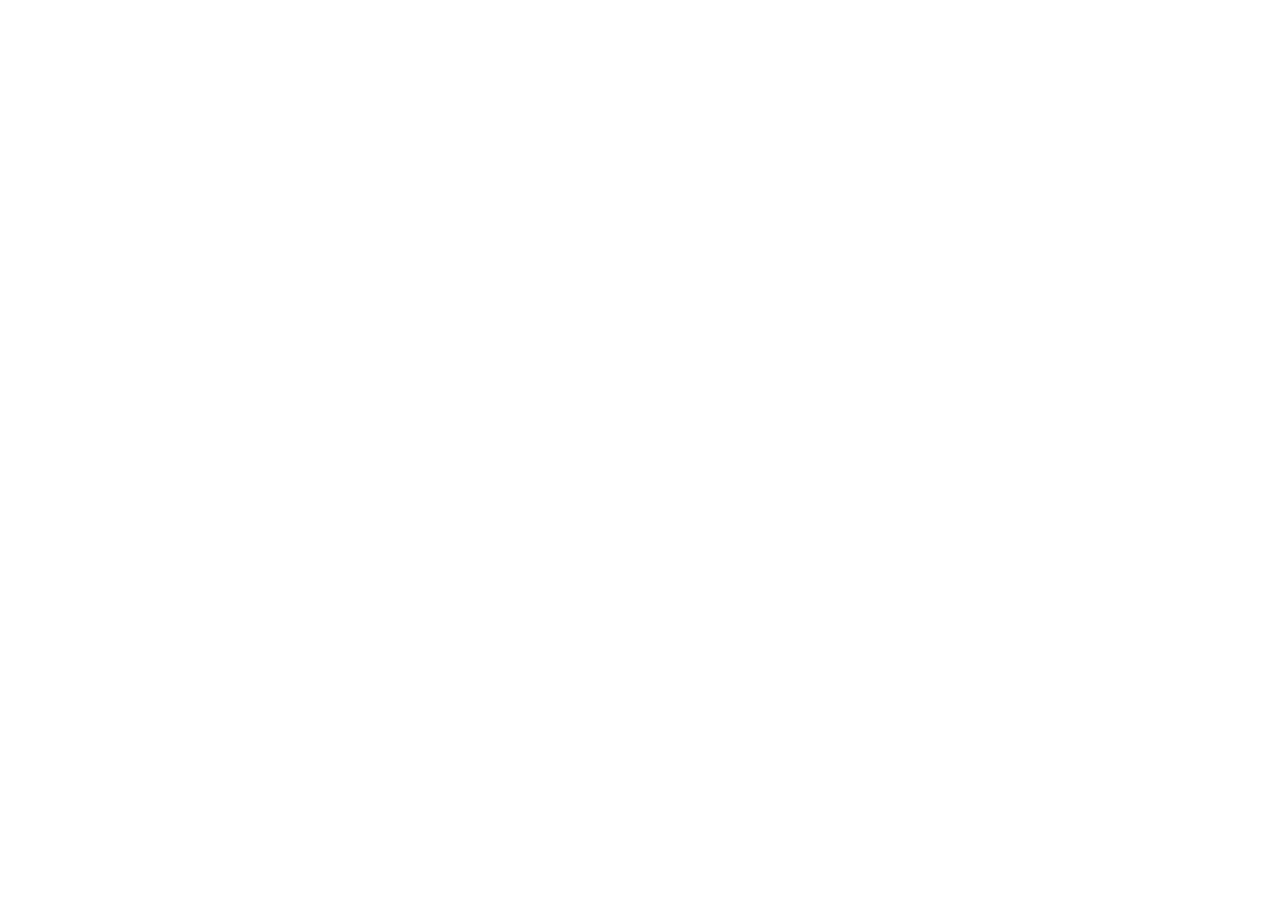
==== index.html @ e1860aaa "Create index.html" ====
<!DOCTYPE HTML>
 
<meta charset="UTF-8">
<meta http-equiv="refresh" content="1; url=http://zhiganglu.com">
 
<script>
  window.location.href = "http://zhiganglu.com"
</script>
 
<title>Page Redirection</title>
 
If you are not redirected automatically, follow the <a href='http://zhiganglu.com'>link to zhiganglu.com</a>
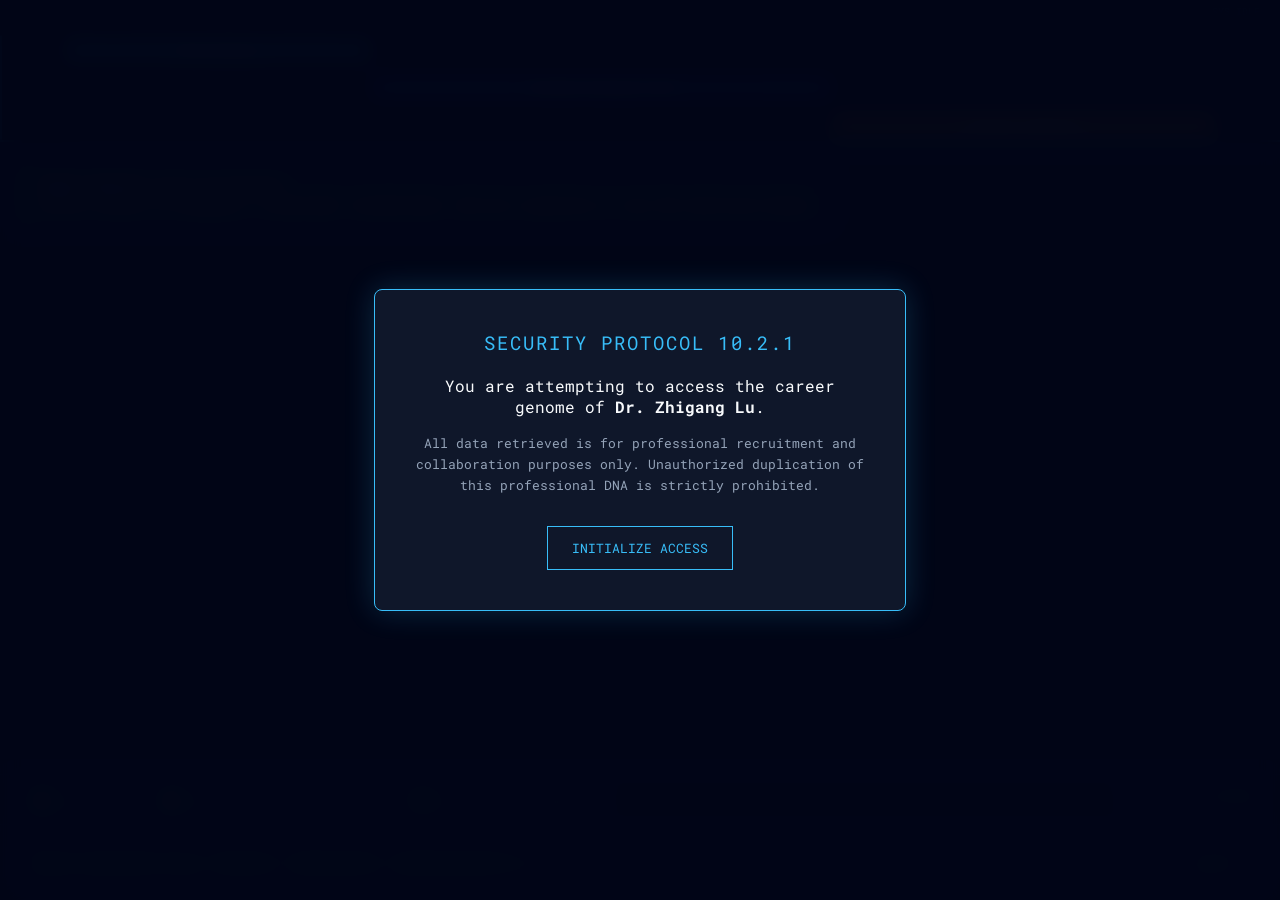
==== commit 395b1aad: "Change to Copilot style" ====
--- a/index.html
+++ b/index.html
@@ -1,12 +1 @@
-<!DOCTYPE HTML>
- 
-<meta charset="UTF-8">
-<meta http-equiv="refresh" content="1; url=http://zhiganglu.com">
- 
-<script>
-  window.location.href = "http://zhiganglu.com"
-</script>
- 
-<title>Page Redirection</title>
- 
-If you are not redirected automatically, follow the <a href='http://zhiganglu.com'>link to zhiganglu.com</a>
+<!DOCTYPE html><html lang="en"><head><meta charset="UTF-8"><title>zglu Copilot | Interactive Browser CV</title><link href="https://fonts.googleapis.com/css2?family=Roboto+Mono:wght@400;700&display=swap" rel="stylesheet"><link rel="shortcut icon" href="./img/favicon-32x32.png" type="image/x-icon"><link rel="icon" href="./img/favicon-32x32.png" type="image/x-icon"><script src="./static/data.min.js"></script><script src="./static/script.min.js"></script><link rel="stylesheet" href="./static/style.min.css"></head><body><div id="disclaimer-overlay"><div class="disclaimer-box"><div class="glitch-header">SECURITY PROTOCOL 10.2.1</div><p>You are attempting to access the career genome of <b>Dr. Zhigang Lu</b>.</p><p class="disclaimer-text"> All data retrieved is for professional recruitment and collaboration purposes only. Unauthorized duplication of this professional DNA is strictly prohibited. </p><div class="disclaimer-actions"><button onclick="acceptDisclaimer()" class="accept-btn">INITIALIZE ACCESS</button></div></div></div><div class="app-container"><div class="browser-box"><div class="browser-axis" id="axis"></div><div id="tracks-layer"></div><div id="highlight" class="highlight-region" style="left: 0%; width: 0%;"></div><div id="browser-label" class="status-label">SYS_IDLE</div></div><div class="chat-area" id="chat-flow"><div class="message bot-msg"><strong>@zglu Copilot v1.0</strong> initialized.<br> Direct access to Zhigang's "careerome" established. Ask me a question or use the shortcuts below. </div></div><div class="suggestions-bar"><div class="btn-group"><button class="suggest-btn" onclick="quickAsk('Experience')">📄 Experience</button><button class="suggest-btn" onclick="quickAsk('Gallery')">🖼️ Gallery</button><button class="suggest-btn" onclick="quickAsk('Publications')">🎓 Publications</button><button class="suggest-btn" onclick="quickAsk('Contact')">📧 Contact</button><button class="suggest-btn" onclick="quickAsk('Hobbies')">☕ Hobbies</button></div><div class="progress-container"><div class="progress-label" id="rank-text">HI DIGITAL STRANGER</div><div class="progress-track"><div class="progress-fill" id="xp-bar" style="width: 0%;"></div></div></div></div><div class="input-area"><input type="text" id="user-input" placeholder="Type a question (e.g. 'status', 'education', 'publications')..." autocomplete="off"><button class="send-btn" onclick="sendMessage()">QUERY</button></div></div><script> document.getElementById('user-input').addEventListener('keypress', function (e) { if (e.key === 'Enter') { sendMessage(); } });</script></body></html>
--- a/static/style.min.css
+++ b/static/style.min.css
@@ -0,0 +1 @@
+:root{--bg-color:#0f172a;--chat-bg:#1e293b;--accent-color:#38bdf8;--bot-msg:#0ea5e9;--user-msg:#334155}body,html{margin:0;padding:0;height:100%;font-family:'Roboto Mono',monospace;background:var(--bg-color);color:#f8fafc;overflow:hidden}.app-container{display:flex;flex-direction:column;height:100vh}.browser-box{height:140px;background:#000;border-bottom:2px solid var(--accent-color);position:relative;flex-shrink:0;padding:0 5%}.browser-axis{height:25px;border-bottom:1px solid #333;position:relative;display:flex;align-items:flex-end}.tick{position:absolute;border-left:1px solid #555;height:8px;font-size:8px;padding-left:2px;color:#888}.track-row{height:25px;margin-top:12px;position:relative;background:rgb(255 255 255 / .03);border-radius:4px}.track-item{position:absolute;height:100%;border-radius:4px;display:flex;align-items:center;justify-content:center;font-size:11px;font-weight:700;opacity:.8}.highlight-region{position:absolute;height:103px;top:35px;background:rgb(56 189 248 / .15);border:1.5px solid var(--accent-color);border-radius:4px;transition:all 0.5s cubic-bezier(.4,0,.2,1);pointer-events:none;box-shadow:0 0 15px rgb(56 189 248 / .3)}.chat-area{flex-grow:1;overflow-y:auto;padding:20px;display:flex;flex-direction:column;gap:12px;scroll-behavior:smooth}.message{max-width:85%;width:fit-content;display:block;padding:12px 16px;border-radius:12px;font-size:13px;line-height:1.6;animation:fadeIn 0.3s ease}@keyframes fadeIn{from{opacity:0;transform:translateY(8px)}to{opacity:1;transform:translateY(0)}}.message table{width:100%;border-collapse:collapse;table-layout:auto;margin-top:10px}.bot-msg{align-self:flex-start;background:var(--chat-bg);border-left:4px solid var(--bot-msg)}.user-msg{align-self:flex-end;background:var(--user-msg);border-right:4px solid #64748b}.suggestions-bar{display:flex;justify-content:space-between;align-items:center;padding:10px 20px;background:rgb(15 23 42 / .8);border-top:1px solid #334155}.suggest-btn{background:#fff0;border:1px solid var(--accent-color);color:var(--accent-color);font-size:11px;padding:6px 14px;border-radius:20px;cursor:pointer;transition:0.2s;font-family:inherit}.suggest-btn:hover{background:var(--accent-color);color:#000;font-weight:700}.btn-group{display:flex;gap:8px}.progress-container{text-align:right;min-width:100px}.progress-label{font-size:10px;font-family:'Roboto Mono',monospace;margin-bottom:4px;letter-spacing:1px}.progress-track{width:100%;height:6px;background:#1e293b;border-radius:3px;overflow:hidden;border:1px solid #334155}.progress-fill{height:100%;background:linear-gradient(90deg,#38bdf8,#818cf8);transition:width 0.5s cubic-bezier(.4,0,.2,1);box-shadow:0 0 10px rgb(56 189 248 / .5)}.input-area{padding:15px 20px;background:#0f172a;border-top:1px solid #334155;display:flex;gap:10px}#user-input{flex-grow:1;background:#1e293b;border:1px solid #334155;color:#fff;padding:12px;border-radius:8px;outline:none;font-family:inherit;font-size:14px}#user-input:focus{border-color:var(--accent-color)}.send-btn{font-family:'Roboto Mono',monospace;font-weight:700;letter-spacing:1.5px;background:#fff0;border:1px solid var(--accent-color);color:var(--accent-color);padding:10px 20px;cursor:pointer;transition:all 0.3s ease}.send-btn:hover{background:var(--accent-color);color:#0f172a;box-shadow:0 0 15px var(--accent-color)}.status-label{position:absolute;top:5px;right:20px;font-size:10px;color:var(--accent-color);font-weight:700;text-transform:uppercase}.bot-msg b{text-decoration:none;color:#818cf8;transition:0.2s}.bot-msg b:hover{color:#fff;background:var(--accent-color)}.cmd-link{color:var(--accent-color);cursor:pointer;text-decoration:underline;padding:0 4px;border-radius:4px;transition:all 0.2s ease}.cmd-link:hover{background:var(--accent-color);color:#000;text-decoration:none}.pub-link{color:#f8fafc;text-decoration:none;border-bottom:1px dashed #64748b;transition:all 0.2s ease}.pub-link:hover{color:var(--accent-color);border-bottom:1px solid var(--accent-color);background:rgb(56 189 248 / .1)}.timestamp{display:block;font-size:9px;color:#64748b;margin-top:8px;text-align:right;font-weight:400;font-family:'Roboto Mono',monospace;opacity:.8}.bot-msg .timestamp{color:#94a3b8}.sys-notification{font-size:11px;line-height:1.4;color:#94a3b8;display:block;font-family:'Roboto Mono',monospace;font-style:italic;letter-spacing:.5px}.bot-msg:has(.sys-notification){background:rgb(15 23 42 / .4);border-left:2px solid var(--accent-color);padding:8px 12px}#disclaimer-overlay{position:fixed;top:0;left:0;width:100%;height:100%;background:rgb(2 6 23 / .98);display:flex;justify-content:center;align-items:center;z-index:9999;backdrop-filter:blur(10px)}.disclaimer-box{max-width:450px;padding:40px;background:#0f172a;border:1px solid #38bdf8;border-radius:8px;text-align:center;box-shadow:0 0 30px rgb(56 189 248 / .2)}.glitch-header{font-family:'Roboto Mono',monospace;color:#38bdf8;font-size:1.2rem;margin-bottom:20px;letter-spacing:2px}.disclaimer-text{font-size:13px;color:#94a3b8;line-height:1.6;margin-bottom:30px}.accept-btn{background:#fff0;border:1px solid #38bdf8;color:#38bdf8;padding:12px 24px;cursor:pointer;font-family:'Roboto Mono',monospace;transition:all 0.3s}.accept-btn:hover{background:#38bdf8;color:#0f172a;box-shadow:0 0 15px #38bdf8}.msg-image-container{margin-top:12px;border-radius:8px;overflow:hidden;border:1px solid rgb(56 189 248 / .3);background:#000}.chat-img{display:block;max-width:100%;height:auto;cursor:zoom-in;transition:transform 0.3s ease}.chat-img:hover{transform:scale(1.02);filter:brightness(1.1)}.gallery-grid{display:grid;grid-template-columns:repeat(2,1fr);gap:10px;margin-top:15px}.gallery-item{position:relative;border:1px solid #334155;border-radius:6px;overflow:hidden;cursor:zoom-in;background:#000}.gallery-img{width:100%;height:120px;object-fit:cover;transition:transform 0.3s;display:block}.gallery-item:hover .gallery-img{transform:scale(1.1)}.gallery-overlay{position:absolute;bottom:0;width:100%;background:rgb(15 23 42 / .8);padding:5px;font-size:9px;color:#38bdf8;text-align:center;border-top:1px solid rgb(56 189 248 / .3)}.bot-msg a,a{color:#38bdf8;text-decoration:none;font-weight:700;transition:all 0.3s ease;border-bottom:1px dashed rgb(56 189 248 / .4)}.bot-msg a:hover{color:#f0f9ff;text-shadow:0 0 8px #38bdf8;border-bottom:1px solid #38bdf8;background:rgb(56 189 248 / .1)}.bot-msg a:visited{color:#7dd3fc}
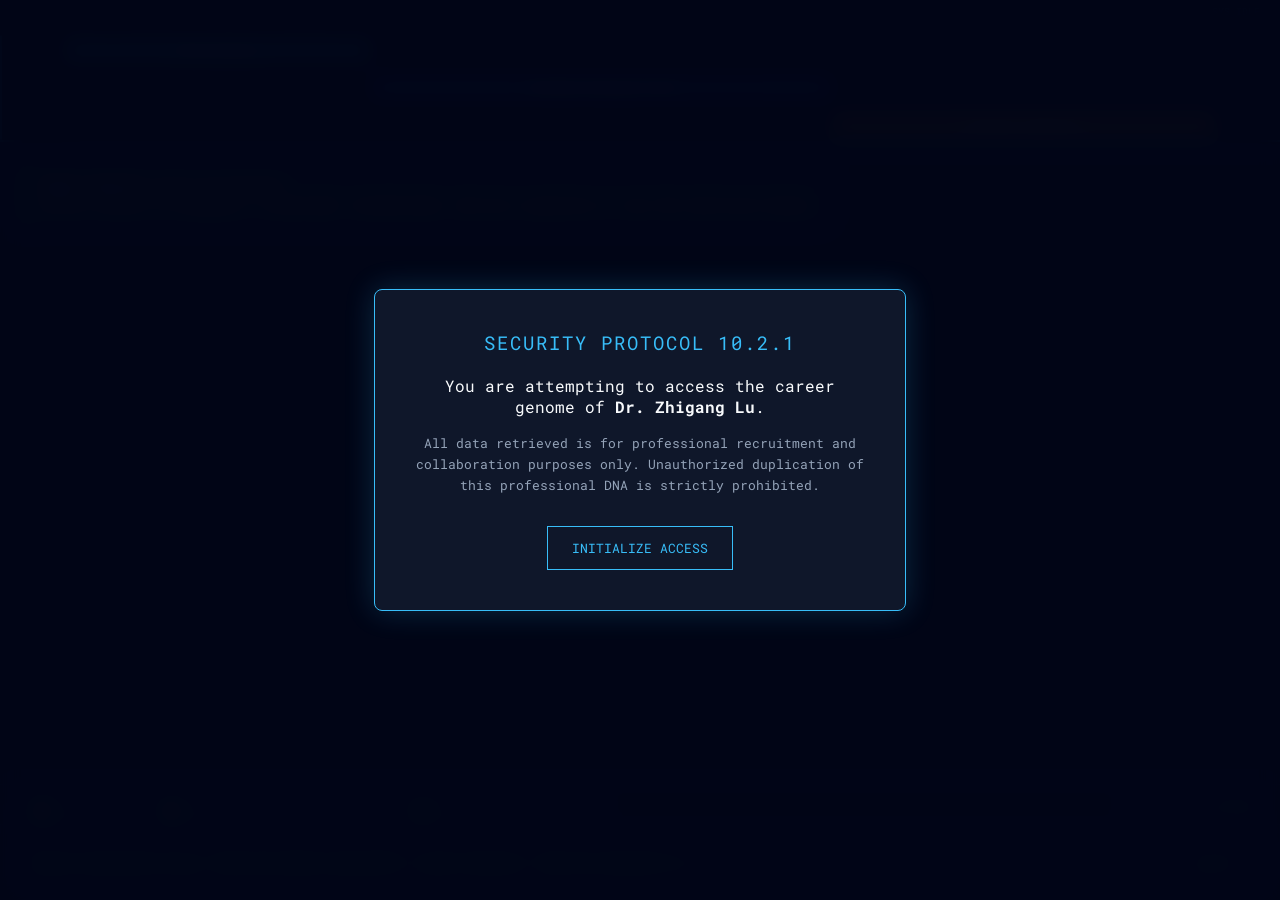
==== commit 2d8daa19: "update" ====
--- a/index.html
+++ b/index.html
@@ -1 +1 @@
-<!DOCTYPE html><html lang="en"><head><meta charset="UTF-8"><title>zglu Copilot | Interactive Browser CV</title><link href="https://fonts.googleapis.com/css2?family=Roboto+Mono:wght@400;700&display=swap" rel="stylesheet"><link rel="shortcut icon" href="./img/favicon-32x32.png" type="image/x-icon"><link rel="icon" href="./img/favicon-32x32.png" type="image/x-icon"><script src="./static/data.min.js"></script><script src="./static/script.min.js"></script><link rel="stylesheet" href="./static/style.min.css"></head><body><div id="disclaimer-overlay"><div class="disclaimer-box"><div class="glitch-header">SECURITY PROTOCOL 10.2.1</div><p>You are attempting to access the career genome of <b>Dr. Zhigang Lu</b>.</p><p class="disclaimer-text"> All data retrieved is for professional recruitment and collaboration purposes only. Unauthorized duplication of this professional DNA is strictly prohibited. </p><div class="disclaimer-actions"><button onclick="acceptDisclaimer()" class="accept-btn">INITIALIZE ACCESS</button></div></div></div><div class="app-container"><div class="browser-box"><div class="browser-axis" id="axis"></div><div id="tracks-layer"></div><div id="highlight" class="highlight-region" style="left: 0%; width: 0%;"></div><div id="browser-label" class="status-label">SYS_IDLE</div></div><div class="chat-area" id="chat-flow"><div class="message bot-msg"><strong>@zglu Copilot v1.0</strong> initialized.<br> Direct access to Zhigang's "careerome" established. Ask me a question or use the shortcuts below. </div></div><div class="suggestions-bar"><div class="btn-group"><button class="suggest-btn" onclick="quickAsk('Experience')">📄 Experience</button><button class="suggest-btn" onclick="quickAsk('Gallery')">🖼️ Gallery</button><button class="suggest-btn" onclick="quickAsk('Publications')">🎓 Publications</button><button class="suggest-btn" onclick="quickAsk('Contact')">📧 Contact</button><button class="suggest-btn" onclick="quickAsk('Hobbies')">☕ Hobbies</button></div><div class="progress-container"><div class="progress-label" id="rank-text">HI DIGITAL STRANGER</div><div class="progress-track"><div class="progress-fill" id="xp-bar" style="width: 0%;"></div></div></div></div><div class="input-area"><input type="text" id="user-input" placeholder="Type a question (e.g. 'status', 'education', 'publications')..." autocomplete="off"><button class="send-btn" onclick="sendMessage()">QUERY</button></div></div><script> document.getElementById('user-input').addEventListener('keypress', function (e) { if (e.key === 'Enter') { sendMessage(); } });</script></body></html>+<!DOCTYPE html><html lang="en"><head><meta charset="UTF-8"><title>zglu Copilot | Interactive Browser CV</title><link href="https://fonts.googleapis.com/css2?family=Roboto+Mono:wght@400;700&display=swap" rel="stylesheet"><link rel="shortcut icon" href="./img/favicon-32x32.png" type="image/x-icon"><link rel="icon" href="./img/favicon-32x32.png" type="image/x-icon"><script src="./static/data.min.js"></script><script src="./static/script.min.js"></script><link rel="stylesheet" href="./static/style.min.css"></head><body><div id="disclaimer-overlay"><div class="disclaimer-box"><div class="glitch-header">SECURITY PROTOCOL 10.2.1</div><p>You are attempting to access the career genome of <b>Dr. Zhigang Lu</b>.</p><p class="disclaimer-text"> All data retrieved is for professional recruitment and collaboration purposes only. Unauthorized duplication of this professional DNA is strictly prohibited. </p><div class="disclaimer-actions"><button onclick="acceptDisclaimer()" class="accept-btn">INITIALIZE ACCESS</button></div></div></div><div class="app-container"><div class="browser-box"><div class="browser-axis" id="axis"></div><div id="tracks-layer"></div><div id="highlight" class="highlight-region" style="left: 0%; width: 0%;"></div><div id="browser-label" class="status-label">SYS_IDLE</div></div><div class="chat-area" id="chat-flow"><div class="message bot-msg"><strong>@zglu Copilot v1.0</strong> initialized.<br> Direct access to Zhigang's "careerome" established. Ask me a question or use the shortcuts below. </div></div><div class="suggestions-bar"><div class="btn-group"><button class="suggest-btn" onclick="quickAsk('Experience')">📄 Experience</button><button class="suggest-btn" onclick="quickAsk('Gallery')">🖼️ Gallery</button><button class="suggest-btn" onclick="quickAsk('Publications')">🎓 Publications</button><button class="suggest-btn" onclick="quickAsk('Contact')">📧 Contact</button><button class="suggest-btn" onclick="quickAsk('Hobbies')">☕ Hobbies</button></div><div class="progress-container"><div class="progress-label" id="rank-text">HI DIGITAL STRANGER</div><div class="progress-track"><div class="progress-fill" id="xp-bar" style="width: 0%;"></div></div></div></div><div class="input-area"><input type="text" id="user-input" placeholder="Type a question (e.g. 'tell me about yourself', 'your status', 'how to connect')..." autocomplete="off"><button class="send-btn" onclick="sendMessage()">QUERY</button></div></div><script> document.getElementById('user-input').addEventListener('keypress', function (e) { if (e.key === 'Enter') { sendMessage(); } });</script></body></html>
--- a/static/style.min.css
+++ b/static/style.min.css
@@ -1 +1 @@
-:root{--bg-color:#0f172a;--chat-bg:#1e293b;--accent-color:#38bdf8;--bot-msg:#0ea5e9;--user-msg:#334155}body,html{margin:0;padding:0;height:100%;font-family:'Roboto Mono',monospace;background:var(--bg-color);color:#f8fafc;overflow:hidden}.app-container{display:flex;flex-direction:column;height:100vh}.browser-box{height:140px;background:#000;border-bottom:2px solid var(--accent-color);position:relative;flex-shrink:0;padding:0 5%}.browser-axis{height:25px;border-bottom:1px solid #333;position:relative;display:flex;align-items:flex-end}.tick{position:absolute;border-left:1px solid #555;height:8px;font-size:8px;padding-left:2px;color:#888}.track-row{height:25px;margin-top:12px;position:relative;background:rgb(255 255 255 / .03);border-radius:4px}.track-item{position:absolute;height:100%;border-radius:4px;display:flex;align-items:center;justify-content:center;font-size:11px;font-weight:700;opacity:.8}.highlight-region{position:absolute;height:103px;top:35px;background:rgb(56 189 248 / .15);border:1.5px solid var(--accent-color);border-radius:4px;transition:all 0.5s cubic-bezier(.4,0,.2,1);pointer-events:none;box-shadow:0 0 15px rgb(56 189 248 / .3)}.chat-area{flex-grow:1;overflow-y:auto;padding:20px;display:flex;flex-direction:column;gap:12px;scroll-behavior:smooth}.message{max-width:85%;width:fit-content;display:block;padding:12px 16px;border-radius:12px;font-size:13px;line-height:1.6;animation:fadeIn 0.3s ease}@keyframes fadeIn{from{opacity:0;transform:translateY(8px)}to{opacity:1;transform:translateY(0)}}.message table{width:100%;border-collapse:collapse;table-layout:auto;margin-top:10px}.bot-msg{align-self:flex-start;background:var(--chat-bg);border-left:4px solid var(--bot-msg)}.user-msg{align-self:flex-end;background:var(--user-msg);border-right:4px solid #64748b}.suggestions-bar{display:flex;justify-content:space-between;align-items:center;padding:10px 20px;background:rgb(15 23 42 / .8);border-top:1px solid #334155}.suggest-btn{background:#fff0;border:1px solid var(--accent-color);color:var(--accent-color);font-size:11px;padding:6px 14px;border-radius:20px;cursor:pointer;transition:0.2s;font-family:inherit}.suggest-btn:hover{background:var(--accent-color);color:#000;font-weight:700}.btn-group{display:flex;gap:8px}.progress-container{text-align:right;min-width:100px}.progress-label{font-size:10px;font-family:'Roboto Mono',monospace;margin-bottom:4px;letter-spacing:1px}.progress-track{width:100%;height:6px;background:#1e293b;border-radius:3px;overflow:hidden;border:1px solid #334155}.progress-fill{height:100%;background:linear-gradient(90deg,#38bdf8,#818cf8);transition:width 0.5s cubic-bezier(.4,0,.2,1);box-shadow:0 0 10px rgb(56 189 248 / .5)}.input-area{padding:15px 20px;background:#0f172a;border-top:1px solid #334155;display:flex;gap:10px}#user-input{flex-grow:1;background:#1e293b;border:1px solid #334155;color:#fff;padding:12px;border-radius:8px;outline:none;font-family:inherit;font-size:14px}#user-input:focus{border-color:var(--accent-color)}.send-btn{font-family:'Roboto Mono',monospace;font-weight:700;letter-spacing:1.5px;background:#fff0;border:1px solid var(--accent-color);color:var(--accent-color);padding:10px 20px;cursor:pointer;transition:all 0.3s ease}.send-btn:hover{background:var(--accent-color);color:#0f172a;box-shadow:0 0 15px var(--accent-color)}.status-label{position:absolute;top:5px;right:20px;font-size:10px;color:var(--accent-color);font-weight:700;text-transform:uppercase}.bot-msg b{text-decoration:none;color:#818cf8;transition:0.2s}.bot-msg b:hover{color:#fff;background:var(--accent-color)}.cmd-link{color:var(--accent-color);cursor:pointer;text-decoration:underline;padding:0 4px;border-radius:4px;transition:all 0.2s ease}.cmd-link:hover{background:var(--accent-color);color:#000;text-decoration:none}.pub-link{color:#f8fafc;text-decoration:none;border-bottom:1px dashed #64748b;transition:all 0.2s ease}.pub-link:hover{color:var(--accent-color);border-bottom:1px solid var(--accent-color);background:rgb(56 189 248 / .1)}.timestamp{display:block;font-size:9px;color:#64748b;margin-top:8px;text-align:right;font-weight:400;font-family:'Roboto Mono',monospace;opacity:.8}.bot-msg .timestamp{color:#94a3b8}.sys-notification{font-size:11px;line-height:1.4;color:#94a3b8;display:block;font-family:'Roboto Mono',monospace;font-style:italic;letter-spacing:.5px}.bot-msg:has(.sys-notification){background:rgb(15 23 42 / .4);border-left:2px solid var(--accent-color);padding:8px 12px}#disclaimer-overlay{position:fixed;top:0;left:0;width:100%;height:100%;background:rgb(2 6 23 / .98);display:flex;justify-content:center;align-items:center;z-index:9999;backdrop-filter:blur(10px)}.disclaimer-box{max-width:450px;padding:40px;background:#0f172a;border:1px solid #38bdf8;border-radius:8px;text-align:center;box-shadow:0 0 30px rgb(56 189 248 / .2)}.glitch-header{font-family:'Roboto Mono',monospace;color:#38bdf8;font-size:1.2rem;margin-bottom:20px;letter-spacing:2px}.disclaimer-text{font-size:13px;color:#94a3b8;line-height:1.6;margin-bottom:30px}.accept-btn{background:#fff0;border:1px solid #38bdf8;color:#38bdf8;padding:12px 24px;cursor:pointer;font-family:'Roboto Mono',monospace;transition:all 0.3s}.accept-btn:hover{background:#38bdf8;color:#0f172a;box-shadow:0 0 15px #38bdf8}.msg-image-container{margin-top:12px;border-radius:8px;overflow:hidden;border:1px solid rgb(56 189 248 / .3);background:#000}.chat-img{display:block;max-width:100%;height:auto;cursor:zoom-in;transition:transform 0.3s ease}.chat-img:hover{transform:scale(1.02);filter:brightness(1.1)}.gallery-grid{display:grid;grid-template-columns:repeat(2,1fr);gap:10px;margin-top:15px}.gallery-item{position:relative;border:1px solid #334155;border-radius:6px;overflow:hidden;cursor:zoom-in;background:#000}.gallery-img{width:100%;height:120px;object-fit:cover;transition:transform 0.3s;display:block}.gallery-item:hover .gallery-img{transform:scale(1.1)}.gallery-overlay{position:absolute;bottom:0;width:100%;background:rgb(15 23 42 / .8);padding:5px;font-size:9px;color:#38bdf8;text-align:center;border-top:1px solid rgb(56 189 248 / .3)}.bot-msg a,a{color:#38bdf8;text-decoration:none;font-weight:700;transition:all 0.3s ease;border-bottom:1px dashed rgb(56 189 248 / .4)}.bot-msg a:hover{color:#f0f9ff;text-shadow:0 0 8px #38bdf8;border-bottom:1px solid #38bdf8;background:rgb(56 189 248 / .1)}.bot-msg a:visited{color:#7dd3fc}+:root{--bg-color:#0f172a;--chat-bg:#1e293b;--accent-color:#38bdf8;--bot-msg:#0ea5e9;--user-msg:#334155}body,html{margin:0;padding:0;height:100%;font-family:'Roboto Mono',monospace;background:var(--bg-color);color:#f8fafc;overflow:hidden;position:fixed;width:100%}.app-container{display:flex;flex-direction:column;height:100vh;height:100dvh;width:100%;position:fixed;top:0;left:0}.browser-box{height:140px;background:#000;border-bottom:2px solid var(--accent-color);position:relative;flex-shrink:0;padding:0 5%}.browser-axis{height:25px;border-bottom:1px solid #333;position:relative;display:flex;align-items:flex-end}.tick{position:absolute;border-left:1px solid #555;height:8px;font-size:8px;padding-left:2px;color:#888}.track-row{height:25px;margin-top:12px;position:relative;background:rgb(255 255 255 / .03);border-radius:4px}.track-item{position:absolute;height:100%;border-radius:4px;display:flex;align-items:center;justify-content:center;font-size:11px;font-weight:700;opacity:.8}.highlight-region{position:absolute;height:103px;top:35px;background:rgb(56 189 248 / .15);border:1.5px solid var(--accent-color);border-radius:4px;transition:all 0.5s cubic-bezier(.4,0,.2,1);pointer-events:none;box-shadow:0 0 15px rgb(56 189 248 / .3)}.chat-area{flex:1;min-height:0;overflow-y:auto;padding:20px;display:flex;flex-direction:column;gap:12px;scroll-behavior:smooth;-webkit-overflow-scrolling:touch}.message{max-width:85%;width:fit-content;display:block;padding:12px 16px;border-radius:12px;font-size:13px;line-height:1.6;animation:fadeIn 0.3s ease}@keyframes fadeIn{from{opacity:0;transform:translateY(8px)}to{opacity:1;transform:translateY(0)}}.message table{width:100%;border-collapse:collapse;table-layout:auto;margin-top:10px}.bot-msg{align-self:flex-start;background:var(--chat-bg);border-left:4px solid var(--bot-msg)}.user-msg{align-self:flex-end;background:var(--user-msg);border-right:4px solid #64748b}.suggestions-bar{flex-shrink:0;display:flex;justify-content:space-between;align-items:center;padding:10px 20px;background:rgb(15 23 42 / .9);border-top:1px solid #334155;padding-bottom:env(safe-area-inset-bottom)}.suggest-btn{background:#fff0;border:1px solid var(--accent-color);color:var(--accent-color);font-size:11px;padding:6px 14px;border-radius:20px;cursor:pointer;transition:0.2s;font-family:inherit}.suggest-btn:hover{background:var(--accent-color);color:#000;font-weight:700}.btn-group{display:flex;gap:8px}.progress-container{text-align:right;min-width:100px}.progress-label{font-size:10px;font-family:'Roboto Mono',monospace;margin-bottom:4px;letter-spacing:1px}.progress-track{width:100%;height:6px;background:#1e293b;border-radius:3px;overflow:hidden;border:1px solid #334155}.progress-fill{height:100%;background:linear-gradient(90deg,#38bdf8,#818cf8);transition:width 0.5s cubic-bezier(.4,0,.2,1);box-shadow:0 0 10px rgb(56 189 248 / .5)}@media (max-width:768px){.browser-box{height:110px}.message{max-width:95%}}.input-area{flex-shrink:0;padding:15px 20px;background:#0f172a;border-top:1px solid #334155;display:flex;gap:10px}#user-input{flex-grow:1;background:#1e293b;border:1px solid #334155;color:#fff;padding:12px;border-radius:8px;outline:none;font-family:inherit;font-size:14px}#user-input:focus{border-color:var(--accent-color)}.send-btn{font-family:'Roboto Mono',monospace;font-weight:700;letter-spacing:1.5px;background:#fff0;border:1px solid var(--accent-color);color:var(--accent-color);padding:10px 20px;cursor:pointer;transition:all 0.3s ease}.send-btn:hover{background:var(--accent-color);color:#0f172a;box-shadow:0 0 15px var(--accent-color)}.status-label{position:absolute;top:5px;right:20px;font-size:10px;color:var(--accent-color);font-weight:700;text-transform:uppercase}.bot-msg b{text-decoration:none;color:#818cf8;transition:0.2s}.bot-msg b:hover{color:#fff;background:var(--accent-color)}.cmd-link{color:var(--accent-color);cursor:pointer;text-decoration:underline;padding:0 4px;border-radius:4px;transition:all 0.2s ease}.cmd-link:hover{background:var(--accent-color);color:#000;text-decoration:none}.pub-link{color:#f8fafc;text-decoration:none;border-bottom:1px dashed #64748b;transition:all 0.2s ease}.pub-link:hover{color:var(--accent-color);border-bottom:1px solid var(--accent-color);background:rgb(56 189 248 / .1)}.timestamp{display:block;font-size:9px;color:#64748b;margin-top:8px;text-align:right;font-weight:400;font-family:'Roboto Mono',monospace;opacity:.8}.bot-msg .timestamp{color:#94a3b8}.sys-notification{font-size:11px;line-height:1.4;color:#94a3b8;display:block;font-family:'Roboto Mono',monospace;font-style:italic;letter-spacing:.5px}.bot-msg:has(.sys-notification){background:rgb(15 23 42 / .4);border-left:2px solid var(--accent-color);padding:8px 12px}#disclaimer-overlay{position:fixed;top:0;left:0;width:100%;height:100%;background:rgb(2 6 23 / .98);display:flex;justify-content:center;align-items:center;z-index:9999;backdrop-filter:blur(10px)}.disclaimer-box{max-width:450px;padding:40px;background:#0f172a;border:1px solid #38bdf8;border-radius:8px;text-align:center;box-shadow:0 0 30px rgb(56 189 248 / .2)}.glitch-header{font-family:'Roboto Mono',monospace;color:#38bdf8;font-size:1.2rem;margin-bottom:20px;letter-spacing:2px}.disclaimer-text{font-size:13px;color:#94a3b8;line-height:1.6;margin-bottom:30px}.accept-btn{background:#fff0;border:1px solid #38bdf8;color:#38bdf8;padding:12px 24px;cursor:pointer;font-family:'Roboto Mono',monospace;transition:all 0.3s}.accept-btn:hover{background:#38bdf8;color:#0f172a;box-shadow:0 0 15px #38bdf8}.msg-image-container{margin-top:12px;border-radius:8px;overflow:hidden;border:1px solid rgb(56 189 248 / .3);background:#000}.chat-img{display:block;max-width:100%;height:auto;cursor:pointer;transition:transform 0.3s ease}.chat-img:hover{transform:scale(1.02);filter:brightness(1.1)}.gallery-grid{display:grid;grid-template-columns:repeat(2,1fr);gap:10px;margin-top:15px}.gallery-item{position:relative;border:1px solid #334155;border-radius:6px;overflow:hidden;cursor:pointer;background:#000}.gallery-img{width:100%;height:120px;object-fit:cover;transition:transform 0.3s;display:block}.gallery-item:hover .gallery-img{transform:scale(1.1)}.gallery-overlay{position:absolute;bottom:0;width:100%;background:rgb(15 23 42 / .8);padding:5px;font-size:9px;color:#38bdf8;text-align:center;border-top:1px solid rgb(56 189 248 / .3)}.bot-msg a,a{color:#38bdf8;text-decoration:none;font-weight:700;transition:all 0.3s ease;border-bottom:1px dashed rgb(56 189 248 / .4)}.bot-msg a:hover{color:#f0f9ff;text-shadow:0 0 8px #38bdf8;border-bottom:1px solid #38bdf8;background:rgb(56 189 248 / .1)}.bot-msg a:visited{color:#7dd3fc}.suggestions-bar,.input-area{flex-shrink:0!important;position:relative;z-index:10}
